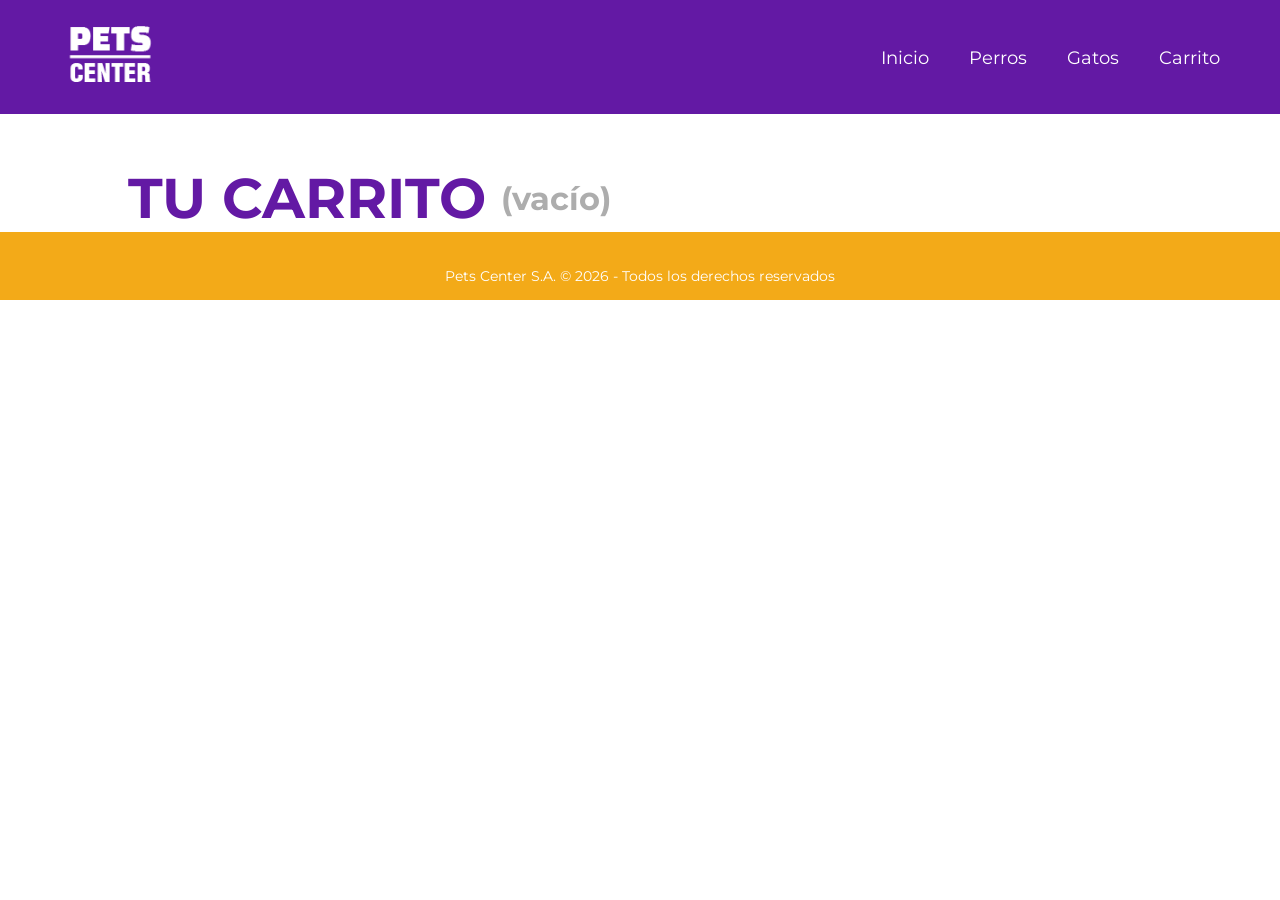
==== carrito.html @ 96694101 "editando carrito" ====
<!doctype html>
<html lang="es">
  <head>
    <meta charset="UTF-8" />
    <meta name="viewport" content="width=device-width, initial-scale=1.0" />
    <title>My Pets - Carrito</title>
    <link rel="stylesheet" href="style.css" />
    <link rel="stylesheet" href="fonts.css" />
  </head>
  <body>

    <!-- NAVBAR -->
    <header>
      <nav class="navbar">
        <div class="logo">
          <a href="index.html">
            <img src="img/logo_pets_center.png" class="pets" alt="Logo" />
          </a>
        </div>
        <div class="hamburger" id="hamburger">☰</div>
        <div class="menu" id="menu">
          <ul>
            <li><a href="index.html">Inicio</a></li>
            <li><a href="#">Perros</a></li>
            <li><a href="#">Gatos</a></li>
            <li><a href="carrito.html">Carrito</a></li>
          </ul>
        </div>
      </nav>
    </header>

    <main>
      <section class="container my-5">
        
        <!-- Estado Vacío -->
        <div id="carrito-vacio-msg" class="tu_carrito">
            <h1>TU CARRITO</h1>
            <span>(vacío)</span>
        </div>
        
        <!-- Contenedor Principal del Carrito -->
        <div id="contenedor-carrito-completo" class="contenedor_carrito disabled">
          
          <!-- Acá adentro JS va a inyectar los productos dinámicamente -->
          <div id="productos-carrito-lista"></div>

          <!-- Acciones del Carrito -->
          <div class="carrito_accion">
              <button id="btn-vaciar" class="carrito_vaciar">Vaciar Carrito</button>
              <div class="carrito_precio_total">
                <p>TOTAL:</p>
                <h3 id="Total">$0</h3>
              </div>
              <button id="btn-comprar" class="carrito_comprar">Comprar</button>
          </div>
        </div>

        <!-- Mensaje de Éxito -->
        <div id="mensaje-compra" class="tu_carrito disabled">
            <h1>¡GRACIAS POR TU COMPRA!</h1>
        </div>
      </section>
    </main>

    <footer>
      <div class="copy">
        <p>Pets Center S.A. © 2026 - Todos los derechos reservados</p>
      </div>
    </footer>

    <script src="script.js"></script>
  </body>
</html>
---- style.css ----
/* ==========================================
   CONFIGURACIÓN GENERAL Y RESET (ORIGINAL)
   ========================================== */
* {
  box-sizing: border-box;
  margin: 0;
  padding: 0;
}

html {
  scroll-behavior: smooth;
}

body {
  font-family: "Montserrat-Regular";
  font-weight: 400;
}

main {
  margin-top: 50px;
}

/* ==========================================
   NAVBAR (ORIGINAL + AJUSTE CONTADOR CARRITO)
   ========================================== */
.logo {
  margin: 0px 45px;
}

.pets {
  width: 90px;
}

.navbar {
  font-family: "Montserrat-Regular";
  font-weight: 100;
  background-color: rgb(99, 25, 164);
  display: flex;
  justify-content: space-between;
  align-items: center;
  padding: 10px 20px;
}

.menu {
  display: flex;
  align-items: center;
}

.menu ul {
  margin: 0;
  display: flex;
  gap: 40px;
  padding-right: 40px;
}

.menu li {
  list-style: none;
}

.navbar a {
  color: white;
  text-decoration: none;
  font-family: "Montserrat-Regular";
  font-size: 1.2em;
}

/* Estilo integrado para el contador dinámico del carrito */
#cart-count {
  background-color: rgb(243, 170, 24);
  color: white;
  font-family: "Montserrat-Bold";
  font-weight: bold;
  padding: 2px 8px;
  border-radius: 50%;
  font-size: 0.85em;
  margin-left: 5px;
}

/* MENÚ HAMBURGUESA (Móvil) */
.hamburger {
  display: none;
  font-size: 2rem;
  color: white;
  cursor: pointer;
  margin-left: auto;
  margin-right: 20px;
}

@media (max-width: 768px) {
  .menu {
    max-height: 0;
    overflow: hidden;
    transition: max-height 0.4s ease;
    position: absolute;
    top: 100%;
    left: 0;
    width: 100%;
    background-color: rgb(99, 25, 164);
    z-index: 1000;
  }

  .menu ul {
    flex-direction: column;
    text-align: center;
    padding: 10px 0;
    gap: 0;
  }

  .menu li {
    padding: 10px 0;
  }

  .menu.active {
    max-height: 100vh;
  }

  .hamburger {
    display: block;
  }
}

/* ==========================================
   CAROUSEL (ORIGINAL)
   ========================================== */
#carouselExampleIndicators {
  display: none;
}

div.carousel-caption {
  padding: 0;
  margin-bottom: 100px;
}

.carousel-caption {
  display: flex;
  flex-flow: column wrap;
  left: 15%;
  right: auto;
  bottom: auto;
  top: 50%;
  transform: translateY(-50%);
  width: 420px;
  text-align: left;
  padding: 0;
}

.carousel-caption h1 {
  margin: 0;
  color: rgb(243, 170, 24);
  font-family: "Montserrat-ExtraBold";
  font-size: clamp(2.5rem, 4.5vw, 8rem);
  font-weight: 900;
  text-align: left;
  line-height: 1.1;
}

.carousel-caption p {
  margin-top: 10px;
  color: white;
  font-family: "Montserrat-ExtraBold";
  font-size: clamp(1rem, 3vw, 3rem);
  font-weight: 900;
  text-align: left;
  line-height: 1.2;
}

.boton_0 {
  font-family: "Montserrat-Medium";
  font-size: clamp(1.4rem, 2vw, 2rem);
  color: white;
  padding: 10px;
  width: 250px;
  background-color: rgb(243, 170, 24);
  border: none;
  border-radius: 50px;
}

/* ==========================================
   PRODUCTOS (ORIGINAL)
   ========================================== */
.card_contenedor {
  display: flex;
  flex-wrap: wrap;
  justify-content: center;
  gap: 50px;
  max-width: 1200px;
  margin: 0 auto;
  padding: 0 20px;
  margin-bottom: 100px;
}

.card_product {
  width: 250px;
  flex-grow: 1;
  margin-top: 50px;
  text-align: center;
  justify-content: center;
  flex: 1 1 250px;
  transition: .3s;
}

.card_product:hover {
  transform: translateY(-25px);
}

.alimento {
  width: 270px;
  max-width: 100%;
  height: auto;
}

.card_product h2 {
  font-family: "Montserrat-Medium";
  font-weight: 900;
  margin: 12px;
  font-size: 1.6em;
  color: rgb(100, 100, 100);
}

.card_product p {
  margin-bottom: 10px;
  font-size: 1.2em;
  color: rgb(100, 100, 100);
}

.card_product span {
  font-family: "Montserrat-Bold";
  color: rgb(243, 170, 24);
  display: block;
  font-size: 25px;
  font-weight: 700;
}

.boton {
  font-family: "Montserrat-Medium";
  font-size: 18px;
  color: white;
  padding: 10px 20px;
  margin-top: 15px;
  width: 200px;
  background-color: rgb(243, 170, 24);
  border: none;
  border-radius: 50px;
  cursor: pointer;
}

.banner {
  width: 100%;
  height: 500px;
  background-color: antiquewhite;
}

/* ==========================================
   NUESTRAS MARCAS (ORIGINAL)
   ========================================== */
.marcas {
  display: flex;
  flex-flow: row wrap;
  margin: auto;
  margin-bottom: 100px;
  background-color: white;
  width: 80%;
  justify-content: center;
  border-top: 1px solid rgb(243, 170, 24);
}

.nuestras_marcas h4 {
  margin-top: 25px;
  margin-bottom: 25px;
  font-family: "Montserrat-Regular";
  font-size: 25px;
  color: rgb(171, 171, 171);
  justify-content: center;
  width: 100%;
  text-align: center;
}

.logos {
  padding-top: 100px;
  border-top: 1px solid rgb(243, 170, 24);
  display: flex;
  flex-flow: row wrap;
  justify-content: space-evenly;
  width: 100%;
}

.logos_marcas {
  display: flex;
  width: 150px;
  margin: 20px 20px;
}

/* ==========================================
   FOOTER (ORIGINAL)
   ========================================== */
.contenedor_footer {
  display: flex;
  flex-flow: column wrap;
  background-color: rgb(99, 25, 164);
  justify-content: space-around;
  margin-top: 100px;
}

.contenedor_footer_2 {
  margin: 0px auto 100px;
  display: flex;
  flex-flow: row wrap;
  width: 100%;
  justify-content: space-evenly;
}

.item_footer_1 {
  display: flex;
  flex-flow: row wrap;
  width: 150px;
  margin-top: 50px;
  margin-left: 30px;
  justify-content: left;
}

.logo_footer {
  margin: 100px auto 0px;
  display: flex;
  flex-flow: row wrap;
  width: 73%;
  border-bottom: solid 1px rgb(255, 255, 255);
  justify-content: left;
}

.logo_footer img {
  width: 150px;
  height: auto;
  margin-bottom: 15px;
}

.tienda_online h3 {
  display: inline-block;
  color: rgb(255, 255, 255);
  text-decoration: none;
  font-family: "Montserrat-Regular";
  font-size: 1.25em;
  margin: 20px 0;
}

.tienda_online a {
  display: block;
  color: rgb(255, 255, 255);
  text-decoration: none;
  font-family: "Montserrat-Regular";
  font-size: 0.85em;
  margin: 8px 0;
}

.copy {
  display: flex;
  justify-content: center;
  background-color: rgb(243, 170, 24);
  width: 100%;
  padding: 35px 0 15px 0;
}

.copy p {
  color: white;
  font-size: 0.9em;
  text-align: center;
}

.salto-movil {
  display: flex;
}

/* ==========================================
   VISTA DEL CARRITO (ORIGINAL)
   ========================================== */
.contenedor_carrito {
  display: flex;
  flex-direction: column;
  justify-content: center;
  margin: 10px auto;
  width: 80%;
}

.carrito_container {
  margin: 20px 0;
  display: flex;
  flex-flow: row wrap;
  justify-content: space-evenly;
  align-items: center;
  background-color: rgb(241, 241, 240);
  border-radius: 50px;
  padding: 15px;
}

.tu_carrito {
  width: 80%;
  margin: auto;
  display: flex;
  align-items: center;
  gap: 15px;
}

.tu_carrito h1 {
  width: auto;
  display: block;
  margin: 0;
  font-family: "Montserrat-Bold";
  color: rgb(99, 25, 164);
  font-size: 3.5em;
  font-weight: 700;
}

.tu_carrito span {
  font-family: "Montserrat-Bold";
  color: rgb(173, 173, 173);
  font-size: 2em;
  font-weight: 700;
}

.carrito_container h2 {
  font-family: "Montserrat-Medium";
  font-weight: 900;
  font-size: 1.6em;
  color: rgb(100, 100, 100);
}

.carrito_container p {
  font-size: 1.2em;
  color: rgb(100, 100, 100);
}

.carrito_imagen {
  width: 7rem;
}

.carrito_producto, .carrito_cantidad, .carrito_precio {
  display: flex;
  flex-flow: column wrap;
  align-items: center;
}

.carrito_precio p {
  font-family: "Montserrat-Bold";
  color: rgb(243, 170, 24);
  display: block;
  font-size: 25px;
  font-weight: 700;
}

.basura {
  width: 50px;
  height: 50px;
  border: none;
  background: transparent;
  cursor: pointer;
}

.basura img {
  width: 50%;
}

.carrito_accion {
  display: flex;
  justify-content: space-between;
  align-items: center;
  margin-top: 100px;
}

.carrito_vaciar {
  font-family: "Montserrat-Medium";
  font-size: 18px;
  color: white;
  border: 0;
  background-color: rgb(243, 170, 24);
  padding: 15px 20px;
  border-radius: 50px;
  cursor: pointer;
}

.carrito_comprar {
  font-family: "Montserrat-Medium";
  font-size: 18px;
  color: white;
  border: 0;
  background-color: rgb(99, 25, 164);
  padding: 15px 20px;
  border-radius: 50px;
  cursor: pointer;
}

.disabled {
  display: none;
}

/* ==========================================
   MEDIA QUERIES (ORIGINALES)
   ========================================== */
/* TABLET 768 */
@media (min-width: 768px) {
  .menu ul {
    flex-direction: row;
    gap: 25px;
  }

  .navbar {
    display: flex;
    justify-content: space-between;
    align-items: center;
  }

  #carouselExampleIndicators {
    display: block;
  }

  .card_contenedor {
    width: 90%;
    gap: 40px;
  }

  .card_product {
    flex: 1 1 45%;
  }

  .logos {
    justify-content: center;
    gap: 30px;
  }
}

/* LAPTOP-DESKTOP 1024 */
@media (min-width: 1024px) {
  .card_product {
    flex: 1 1 30%;
  }

  .card_contenedor {
    width: 85%;
  }

  .navbar a {
    font-size: 1.1em;
  }

  .menu ul {
    gap: 40px;
  }

  .logos_marcas {
    width: 140px;
  }
}

/* FULL-DESKTOP 1200 */
@media (min-width: 1200px) {
  .card_contenedor {
    width: 75%;
  }

  .card_product {
    flex: 1 1 23%;
  }

  .logos_marcas {
    width: 150px;
  }
}

/* FULL 1440 */
@media (min-width: 1440px) {
  .card_contenedor {
    width: 70%;
  }

  .navbar {
    padding: 10px 60px;
  }

  .card_product {
    flex: 1 1 20%;
  }
}
---- fonts.css ----
@font-face {
  font-family: "Montserrat-Light";
  src: url("fonts/Montserrat-Light.ttf") format("truetype");
  font-weight: 100;
}

@font-face {
  font-family: "Montserrat-Regular";
  src: url("fonts/Montserrat-Regular.ttf") format("truetype");
  font-weight: 400;
}

@font-face {
  font-family: "Montserrat-Medium";
  src: url("fonts/Montserrat-Medium.ttf") format("truetype");
  font-weight: 600;
}

@font-face {
  font-family: "Montserrat-Bold";
  src: url("fonts/Montserrat-Bold.ttf") format("truetype");
  font-weight: 700;
}

@font-face {
  font-family: "Montserrat-ExtraBold";
  src: url("fonts/Montserrat-ExtraBold.ttf") format("truetype");
  font-weight: 900;
}
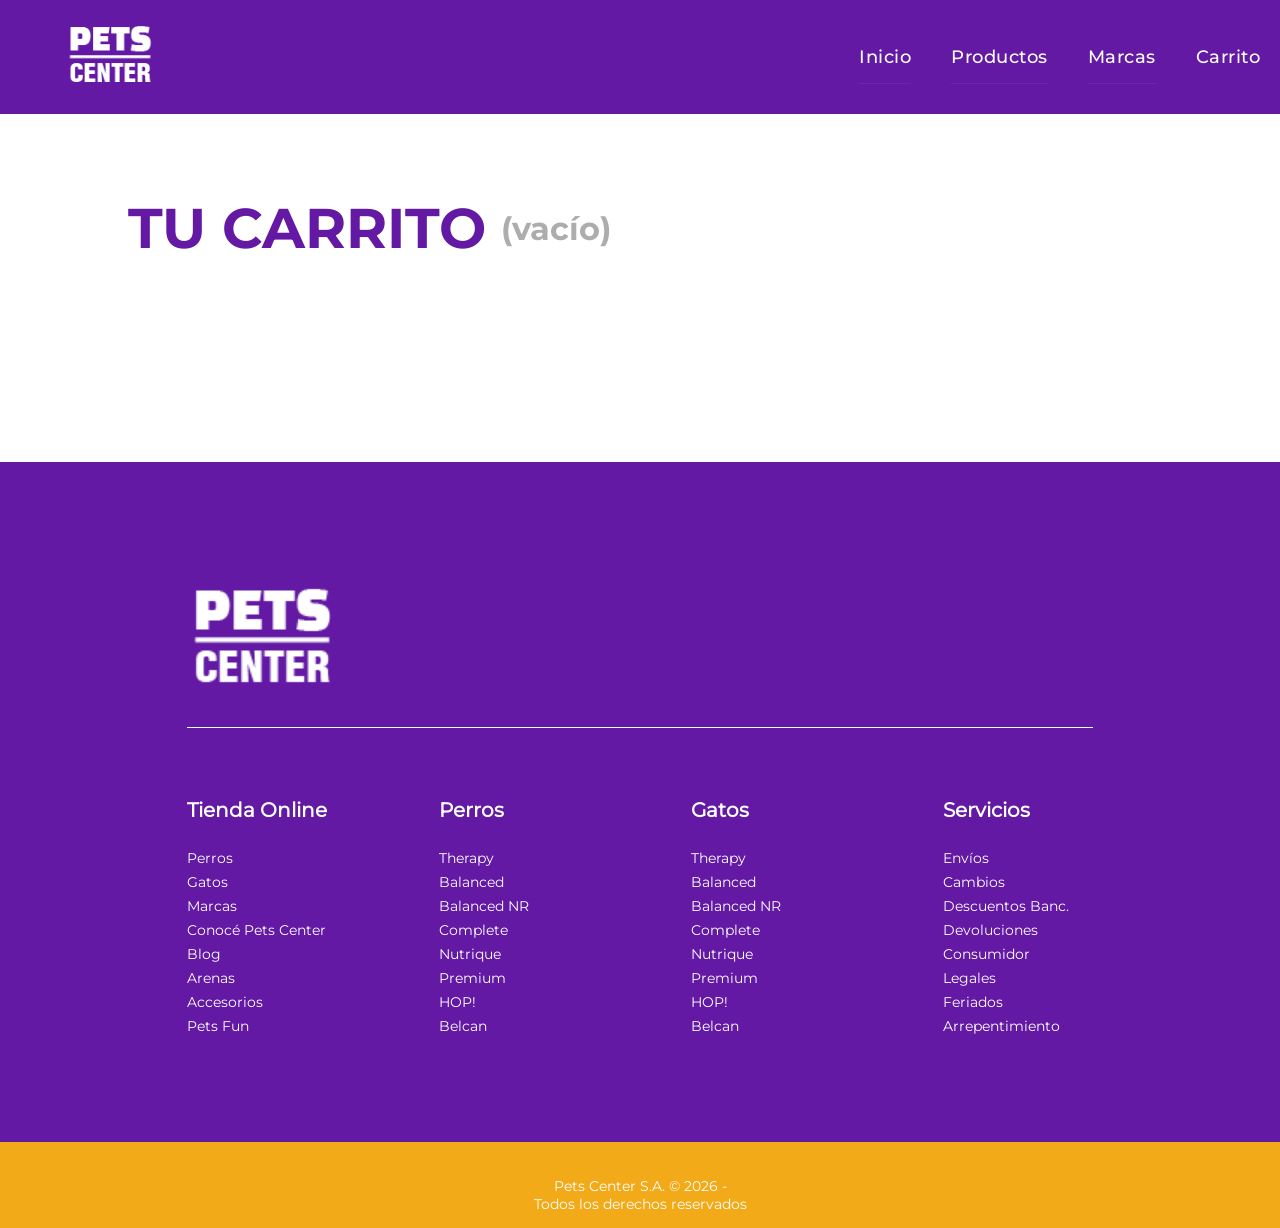
==== commit db4379f5: "pulido general del proyecto" ====
--- a/carrito.html
+++ b/carrito.html
@@ -9,62 +9,118 @@
   </head>
   <body>
 
-    <!-- NAVBAR -->
-    <header>
-      <nav class="navbar">
-        <div class="logo">
-          <a href="index.html">
-            <img src="img/logo_pets_center.png" class="pets" alt="Logo" />
-          </a>
+    <div class="wrapper_carrito">
+      
+      <header>
+        <nav class="navbar">
+          <div class="logo">
+            <a href="index.html">
+              <img src="img/logo_pets_center.png" class="pets" alt="Logo" />
+            </a>
+          </div>
+          <div class="hamburger" id="hamburger">☰</div>
+          <div class="menu" id="menu">
+            <ul>
+              <li><a href="index.html">Inicio</a></li>
+              <li><a href="index.html">Productos</a></li>
+              <li><a href="index.html">Marcas</a></li>
+              <li><a href="carrito.html">Carrito</a></li>
+            </ul>
+          </div>
+        </nav>
+      </header>z
+
+      <main>
+        <section class="container my-5">
+          
+          <div id="carrito-vacio-msg" class="tu_carrito">
+              <h1>TU CARRITO</h1>
+              <span>(vacío)</span>
+          </div>
+          
+          <div id="contenedor-carrito-completo" class="contenedor_carrito disabled">
+            
+            <div id="productos-carrito-lista"></div>
+
+            <div class="carrito_accion">
+                <button id="btn-vaciar" class="carrito_vaciar">Vaciar Carrito</button>
+                <div class="carrito_precio_total">
+                  <p>TOTAL:</p>
+                  <h3 id="Total">$0</h3>
+                </div>
+                <button id="btn-comprar" class="carrito_comprar">Comprar</button>
+            </div>
+          </div>
+
+          <div id="mensaje-compra" class="tu_carrito disabled">
+              <h1>¡GRACIAS POR TU COMPRA!</h1>
+          </div>
+        </section>
+      </main>
+
+    </div>
+    <footer>
+      <div class="contenedor_footer">
+        <div class="logo_footer">
+          <img src="img/logo_pets_center.png" alt="logo_empresa">
         </div>
-        <div class="hamburger" id="hamburger">☰</div>
-        <div class="menu" id="menu">
-          <ul>
-            <li><a href="index.html">Inicio</a></li>
-            <li><a href="#">Perros</a></li>
-            <li><a href="#">Gatos</a></li>
-            <li><a href="carrito.html">Carrito</a></li>
-          </ul>
-        </div>
-      </nav>
-    </header>
-
-    <main>
-      <section class="container my-5">
-        
-        <!-- Estado Vacío -->
-        <div id="carrito-vacio-msg" class="tu_carrito">
-            <h1>TU CARRITO</h1>
-            <span>(vacío)</span>
-        </div>
-        
-        <!-- Contenedor Principal del Carrito -->
-        <div id="contenedor-carrito-completo" class="contenedor_carrito disabled">
-          
-          <!-- Acá adentro JS va a inyectar los productos dinámicamente -->
-          <div id="productos-carrito-lista"></div>
-
-          <!-- Acciones del Carrito -->
-          <div class="carrito_accion">
-              <button id="btn-vaciar" class="carrito_vaciar">Vaciar Carrito</button>
-              <div class="carrito_precio_total">
-                <p>TOTAL:</p>
-                <h3 id="Total">$0</h3>
-              </div>
-              <button id="btn-comprar" class="carrito_comprar">Comprar</button>
+        <div class="contenedor_footer_2">
+          <div class="item_footer_1">
+            <div class="tienda_online">
+              <h3>Tienda Online</h3>
+              <a href="#">Perros</a>
+              <a href="#">Gatos</a>
+              <a href="#">Marcas</a>
+              <a href="#">Conocé Pets Center</a>
+              <a href="#">Blog</a>
+              <a href="#">Arenas</a>
+              <a href="#">Accesorios</a>
+              <a href="#">Pets Fun</a>
+            </div>
+          </div>
+          <div class="item_footer_1">
+            <div class="tienda_online">
+              <h3>Perros</h3>
+              <a href="#">Therapy</a>
+              <a href="#">Balanced</a>
+              <a href="#">Balanced NR</a>
+              <a href="#">Complete</a>
+              <a href="#">Nutrique</a>
+              <a href="#">Premium</a>
+              <a href="#">HOP!</a>
+              <a href="#">Belcan</a>
+            </div>
+          </div>
+          <div class="item_footer_1">
+            <div class="tienda_online">
+              <h3>Gatos</h3>
+              <a href="#">Therapy</a>
+              <a href="#">Balanced</a>
+              <a href="#">Balanced NR</a>
+              <a href="#">Complete</a>
+              <a href="#">Nutrique</a>
+              <a href="#">Premium</a>
+              <a href="#">HOP!</a>
+              <a href="#">Belcan</a>
+            </div>
+          </div>
+          <div class="item_footer_1">
+            <div class="tienda_online">
+              <h3>Servicios</h3>
+              <a href="#">Envíos</a>
+              <a href="#">Cambios</a>
+              <a href="#">Descuentos Banc.</a>
+              <a href="#">Devoluciones</a>
+              <a href="#">Consumidor</a>
+              <a href="#">Legales</a>
+              <a href="#">Feriados</a>
+              <a href="#">Arrepentimiento</a>
+            </div>
           </div>
         </div>
-
-        <!-- Mensaje de Éxito -->
-        <div id="mensaje-compra" class="tu_carrito disabled">
-            <h1>¡GRACIAS POR TU COMPRA!</h1>
-        </div>
-      </section>
-    </main>
-
-    <footer>
+      </div>
       <div class="copy">
-        <p>Pets Center S.A. © 2026 - Todos los derechos reservados</p>
+        <p>Pets Center S.A. © 2026 -<br class="salto-movil" /> Todos los derechos reservados</p>
       </div>
     </footer>
 
--- a/style.css
+++ b/style.css
@@ -1,6 +1,7 @@
-/* ==========================================
-   CONFIGURACIÓN GENERAL Y RESET (ORIGINAL)
-   ========================================== */
+/* ======================
+   CONFIGURACIÓN GENERAL
+   ======================*/
+
 * {
   box-sizing: border-box;
   margin: 0;
@@ -14,15 +15,17 @@
 body {
   font-family: "Montserrat-Regular";
   font-weight: 400;
+  padding-top: 75px;
 }
 
 main {
-  margin-top: 50px;
-}
-
-/* ==========================================
-   NAVBAR (ORIGINAL + AJUSTE CONTADOR CARRITO)
-   ========================================== */
+  width: 100%;
+}
+
+/* ======
+   NAVBAR
+   ====== */
+
 .logo {
   margin: 0px 45px;
 }
@@ -39,6 +42,12 @@
   justify-content: space-between;
   align-items: center;
   padding: 10px 20px;
+  position: fixed;
+  top: 0;
+  left: 0;
+  width: 100%;
+  box-sizing: border-box; /* Clave para que el padding no rompa el ancho total */
+  z-index: 1000;
 }
 
 .menu {
@@ -64,7 +73,8 @@
   font-size: 1.2em;
 }
 
-/* Estilo integrado para el contador dinámico del carrito */
+/* carrito */
+
 #cart-count {
   background-color: rgb(243, 170, 24);
   color: white;
@@ -76,28 +86,32 @@
   margin-left: 5px;
 }
 
-/* MENÚ HAMBURGUESA (Móvil) */
+/* ========================
+   MENÚ HAMBURGUESA (Móvil)
+   ======================== */
+   
 .hamburger {
   display: none;
-  font-size: 2rem;
-  color: white;
+  flex-direction: column;
+  justify-content: space-between;
+  width: 30px;
+  height: 21px;
   cursor: pointer;
   margin-left: auto;
-  margin-right: 20px;
-}
-
-@media (max-width: 768px) {
-  .menu {
-    max-height: 0;
-    overflow: hidden;
-    transition: max-height 0.4s ease;
-    position: absolute;
-    top: 100%;
-    left: 0;
-    width: 100%;
-    background-color: rgb(99, 25, 164);
-    z-index: 1000;
-  }
+  margin-right: 25px;
+  z-index: 1100;
+}
+
+/* líneas hamburguesa */
+
+.hamburger span {
+  display: block;
+  width: 100%;
+  height: 3px;
+  background-color: white;
+  border-radius: 3px;
+  transition: all 0.3s cubic-bezier(0.4, 0, 0.2, 1);
+}
 
   .menu ul {
     flex-direction: column;
@@ -107,21 +121,76 @@
   }
 
   .menu li {
-    padding: 10px 0;
+    padding: 0;
+    border-bottom: 1px solid rgba(255, 255, 255, 0.06); /* Separador sutil */
+  }
+
+  .menu li:last-child {
+    border-bottom: none;
+  }
+
+  .menu a {
+    display: block;
+    padding: 16px 0;
+    font-family: "Montserrat-Medium";
+    font-size: 1.15em;
+    letter-spacing: 0.5px;
+    transition: background-color 0.2s ease, color 0.2s ease;
+  }
+
+  /* Media Queries menú hamburguesa */
+
+  @media (max-width: 768px) {
+  .menu {
+    max-height: 0;
+    overflow: hidden;
+    transition: max-height 0.4s cubic-bezier(0.4, 0, 0.2, 1);
+    position: absolute;
+    top: 100%;
+    left: 0;
+    width: 100%;
+    background-color: rgb(85, 20, 143); /* Tono un toque más oscuro para dar profundidad */
+    z-index: 1000;
+    box-shadow: 0 8px 16px rgba(0, 0, 0, 0.2);
+  }
+
+  .menu a.nav-carrito {
+    color: rgb(243, 170, 24);
+    font-family: "Montserrat-Bold";
+  }
+
+  .menu a:active {
+    background-color: rgba(255, 255, 255, 0.08);
   }
 
   .menu.active {
-    max-height: 100vh;
+    max-height: 350px; /* Despliegue seguro para los links */
   }
 
   .hamburger {
-    display: block;
-  }
-}
-
-/* ==========================================
-   CAROUSEL (ORIGINAL)
-   ========================================== */
+    display: flex; /* Se activa el contenedor flex para las líneas */
+  }
+
+  /* ANIMACIÓN DE HAMBURGUESA A "X" (Se activa con JS agregando .active) */
+
+  .hamburger.active span:nth-child(1) {
+    transform: translateY(9px) rotate(45deg);
+  }
+
+  .hamburger.active span:nth-child(2) {
+    opacity: 0;
+    transform: translateX(-10px);
+  }
+
+  .hamburger.active span:nth-child(3) {
+    transform: translateY(-9px) rotate(-45deg);
+  }
+}
+
+/* ========
+   CAROUSEL
+   ======== */
+
 #carouselExampleIndicators {
   display: none;
 }
@@ -175,9 +244,10 @@
   border-radius: 50px;
 }
 
-/* ==========================================
-   PRODUCTOS (ORIGINAL)
-   ========================================== */
+/* =========
+   PRODUCTOS
+   ========= */
+
 .card_contenedor {
   display: flex;
   flex-wrap: wrap;
@@ -244,15 +314,10 @@
   cursor: pointer;
 }
 
-.banner {
-  width: 100%;
-  height: 500px;
-  background-color: antiquewhite;
-}
-
-/* ==========================================
-   NUESTRAS MARCAS (ORIGINAL)
-   ========================================== */
+/* ===============
+   NUESTRAS MARCAS
+   =============== */
+
 .marcas {
   display: flex;
   flex-flow: row wrap;
@@ -290,39 +355,24 @@
   margin: 20px 20px;
 }
 
-/* ==========================================
-   FOOTER (ORIGINAL)
-   ========================================== */
+/* ======
+   FOOTER
+   ====== */
+
 .contenedor_footer {
   display: flex;
   flex-flow: column wrap;
   background-color: rgb(99, 25, 164);
-  justify-content: space-around;
+  align-items: center;
+  padding: 0 20px;
   margin-top: 100px;
-}
-
-.contenedor_footer_2 {
-  margin: 0px auto 100px;
-  display: flex;
-  flex-flow: row wrap;
-  width: 100%;
-  justify-content: space-evenly;
-}
-
-.item_footer_1 {
-  display: flex;
-  flex-flow: row wrap;
-  width: 150px;
-  margin-top: 50px;
-  margin-left: 30px;
-  justify-content: left;
 }
 
 .logo_footer {
   margin: 100px auto 0px;
   display: flex;
   flex-flow: row wrap;
-  width: 73%;
+  width: 85%; 
   border-bottom: solid 1px rgb(255, 255, 255);
   justify-content: left;
 }
@@ -331,6 +381,22 @@
   width: 150px;
   height: auto;
   margin-bottom: 15px;
+}
+
+.contenedor_footer_2 {
+  margin: 0px auto 100px;
+  display: flex;
+  flex-flow: row wrap;
+  width: 85%;
+  justify-content: space-between;
+}
+
+.item_footer_1 {
+  display: flex;
+  flex-flow: row wrap;
+  width: 150px;
+  margin-top: 50px;
+  justify-content: left;
 }
 
 .tienda_online h3 {
@@ -369,9 +435,10 @@
   display: flex;
 }
 
-/* ==========================================
-   VISTA DEL CARRITO (ORIGINAL)
-   ========================================== */
+/* ==================
+   VISTA DEL CARRITO
+   ================== */
+
 .contenedor_carrito {
   display: flex;
   flex-direction: column;
@@ -402,7 +469,7 @@
 .tu_carrito h1 {
   width: auto;
   display: block;
-  margin: 0;
+  margin: 100px 0;
   font-family: "Montserrat-Bold";
   color: rgb(99, 25, 164);
   font-size: 3.5em;
@@ -491,10 +558,12 @@
   display: none;
 }
 
-/* ==========================================
-   MEDIA QUERIES (ORIGINALES)
-   ========================================== */
+/* ==============
+   MEDIA QUERIES
+   ============== */
+
 /* TABLET 768 */
+
 @media (min-width: 768px) {
   .menu ul {
     flex-direction: row;
@@ -524,9 +593,14 @@
     justify-content: center;
     gap: 30px;
   }
+
+  .logo_footer, .contenedor_footer_2 {
+    width: 90%;
+  }
 }
 
 /* LAPTOP-DESKTOP 1024 */
+
 @media (min-width: 1024px) {
   .card_product {
     flex: 1 1 30%;
@@ -547,9 +621,14 @@
   .logos_marcas {
     width: 140px;
   }
+
+  .logo_footer, .contenedor_footer_2 {
+    width: 80%;
+  }
 }
 
 /* FULL-DESKTOP 1200 */
+
 @media (min-width: 1200px) {
   .card_contenedor {
     width: 75%;
@@ -562,9 +641,14 @@
   .logos_marcas {
     width: 150px;
   }
+
+  .logo_footer, .contenedor_footer_2 {
+    width: 73%;
+  }
 }
 
 /* FULL 1440 */
+
 @media (min-width: 1440px) {
   .card_contenedor {
     width: 70%;
@@ -577,4 +661,30 @@
   .card_product {
     flex: 1 1 20%;
   }
+}
+
+/* ================
+   AJUSTE DE FOOTER
+   ================ */
+
+body {
+  display: flex;
+  flex-direction: column;
+  min-height: 100vh;
+}
+
+.wrapper_carrito {
+  flex: 1 0 auto; 
+}
+
+footer {
+  flex-shrink: 0;
+}
+
+/* ================
+   
+   ================ */
+
+section {
+  scroll-margin-top: 85px; /* Hace que el scroll se detenga un poquito antes para que el menú fijo no tape los títulos */
 }
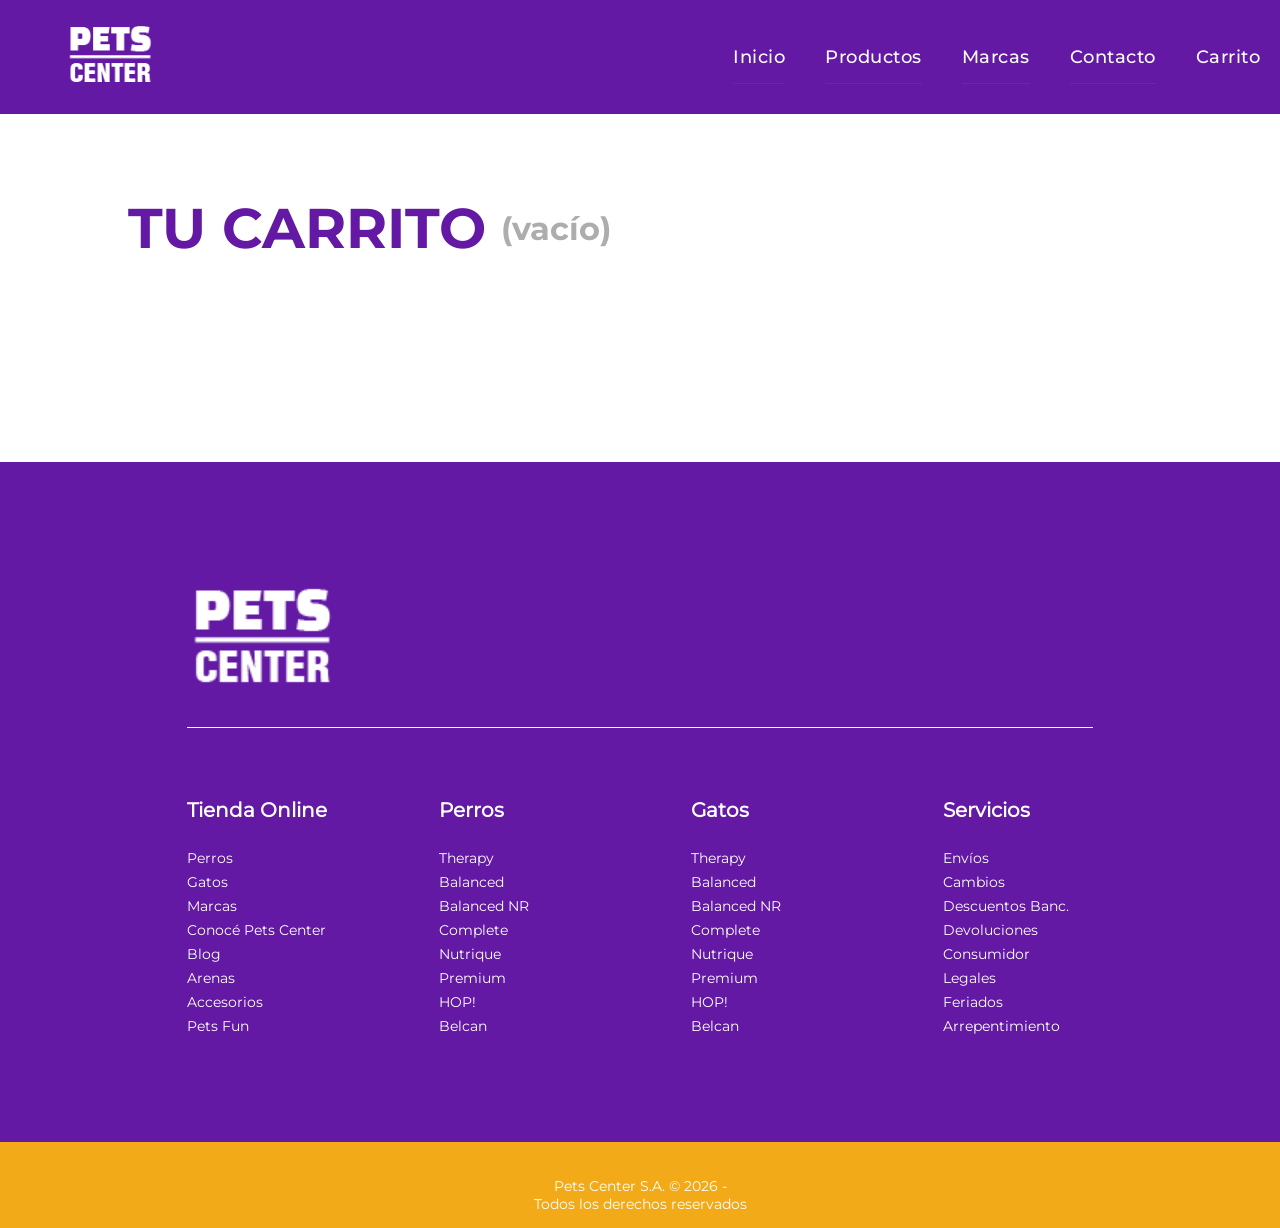
==== commit c8f7c4fd: "ajuste formulario" ====
--- a/carrito.html
+++ b/carrito.html
@@ -24,6 +24,7 @@
               <li><a href="index.html">Inicio</a></li>
               <li><a href="index.html">Productos</a></li>
               <li><a href="index.html">Marcas</a></li>
+              <li><a href="index.html">Contacto</a></li
               <li><a href="carrito.html">Carrito</a></li>
             </ul>
           </div>
--- a/style.css
+++ b/style.css
@@ -355,6 +355,109 @@
   margin: 20px 20px;
 }
 
+/* ======================
+   FORMULARIO DE CONTACTO
+   ======================*/
+
+#contacto {
+  background-color: #fcfcfc;
+  border-top: 1px solid rgb(243, 170, 24);
+  padding: 60px 20px;
+  width: 100%;
+}
+
+.contenedor_contacto {
+  max-width: 800px;
+  margin: 0 auto;
+  display: flex;
+  flex-direction: column;
+}
+
+.titulo_contacto {
+  text-align: center;
+  margin-bottom: 30px;
+}
+
+.titulo_contacto h2 {
+  font-family: "Montserrat-Bold", sans-serif;
+  color: rgb(99, 25, 164);
+  font-weight: 700;
+  font-size: 3rem;
+  margin-bottom: 10px;
+}
+
+.titulo_contacto p {
+  color: rgb(100, 100, 100);
+  font-size: 1.25rem;
+  line-height: 1.4;
+}
+
+.form_contacto {
+  background-color: white;
+  border: 1px solid rgba(99, 25, 164, 0.1);
+  padding: 30px;
+  border-radius: 16px;
+  box-shadow: 0 4px 15px rgba(0, 0, 0, 0.05);
+}
+
+.grupo_formulario {
+  margin-bottom: 20px;
+  display: flex;
+  flex-direction: column;
+}
+
+.label_contacto {
+  font-family: "Montserrat-Medium", sans-serif;
+  color: rgb(100, 100, 100);
+  font-size: 1.25rem;
+  margin-bottom: 8px;
+  text-align: left;
+}
+
+.input_custom {
+  font-family: "Montserrat-Regular", sans-serif;
+  border: 1px solid #ced4da;
+  border-radius: 10px;
+  padding: 12px 15px;
+  font-size: 1.1rem;
+  outline: none;
+  width: 100%;
+  box-sizing: border-box;
+  transition: border-color 0.2s ease, box-shadow 0.2s ease;
+}
+
+.input_custom:focus {
+  border-color: rgb(99, 25, 164);
+  box-shadow: 0 0 0 4px rgba(99, 25, 164, 0.15);
+}
+
+.contenedor_btn_contacto {
+  text-align: center;
+  margin-top: 10px;
+}
+
+.boton_contacto {
+  font-family: "Montserrat-Medium", sans-serif;
+  font-size: 18px;
+  color: white;
+  padding: 12px 40px;
+  background-color: rgb(243, 170, 24);
+  border: none;
+  border-radius: 50px;
+  cursor: pointer;
+  transition: background-color 0.2s ease, transform 0.2s ease;
+  display: inline-block;
+}
+
+.boton_contacto:hover {
+  background-color: rgb(215, 148, 15);
+  transform: translateY(-2px);
+}
+
+.boton_contacto:active {
+  transform: translateY(0);
+}
+
 /* ======
    FOOTER
    ====== */
